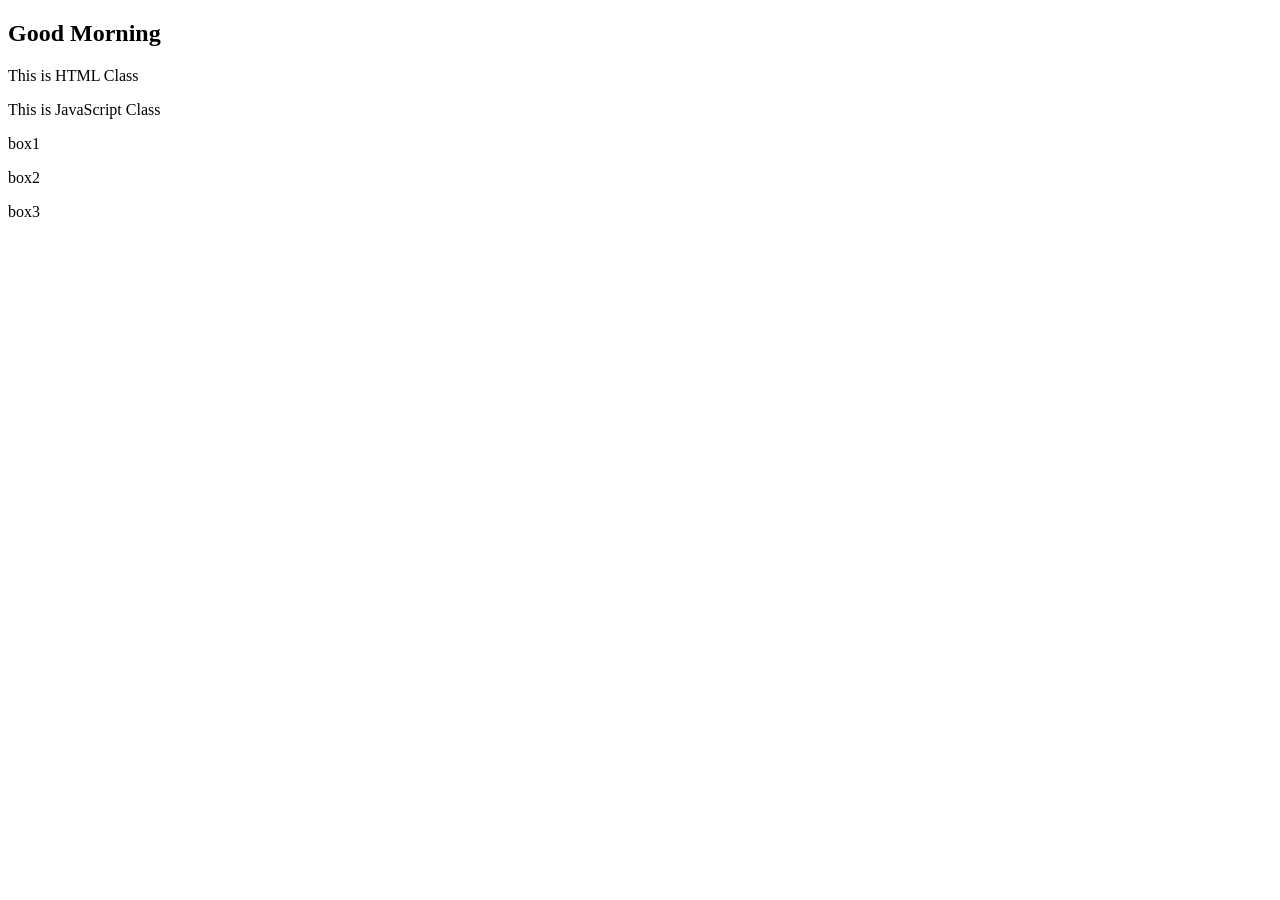
==== index.html @ 80903efc "something" ====
<!DOCTYPE html>
<html lang="en">
<head>
    <title>Object Example</title>
</head>
<body>

<h2>Good Morning</h2>

<p id="Tadaa" class="para">This is HTML Class</p>

<div class="data">This is JavaScript Class</div>

<p class="box">box1</p>
<p class="box">box2</p>
<p class="box">box3</p>



<script src="script.js"></script>
</body>
</html>
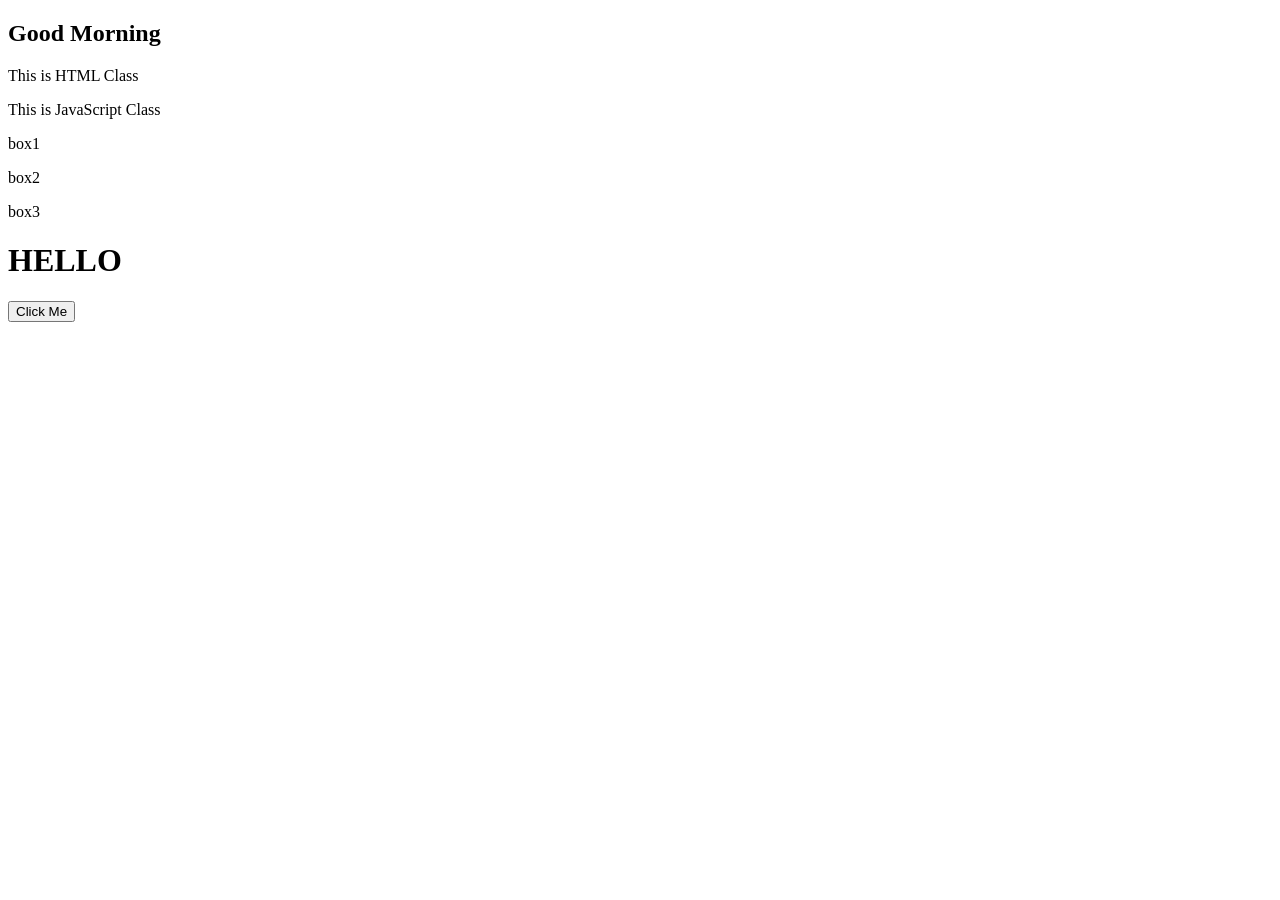
==== commit ac88bb84: "Your description here" ====
--- a/index.html
+++ b/index.html
@@ -2,6 +2,7 @@
 <html lang="en">
 <head>
     <title>Object Example</title>
+    <link rel="stylesheet" href="style.css">
 </head>
 <body>
 
@@ -16,7 +17,8 @@
 <p class="box">box3</p>
 
 
-
+<h1 id="display" > HELLO </h1>
+<button onclick="changeText()">Click Me</button>
 <script src="script.js"></script>
 </body>
 </html>
